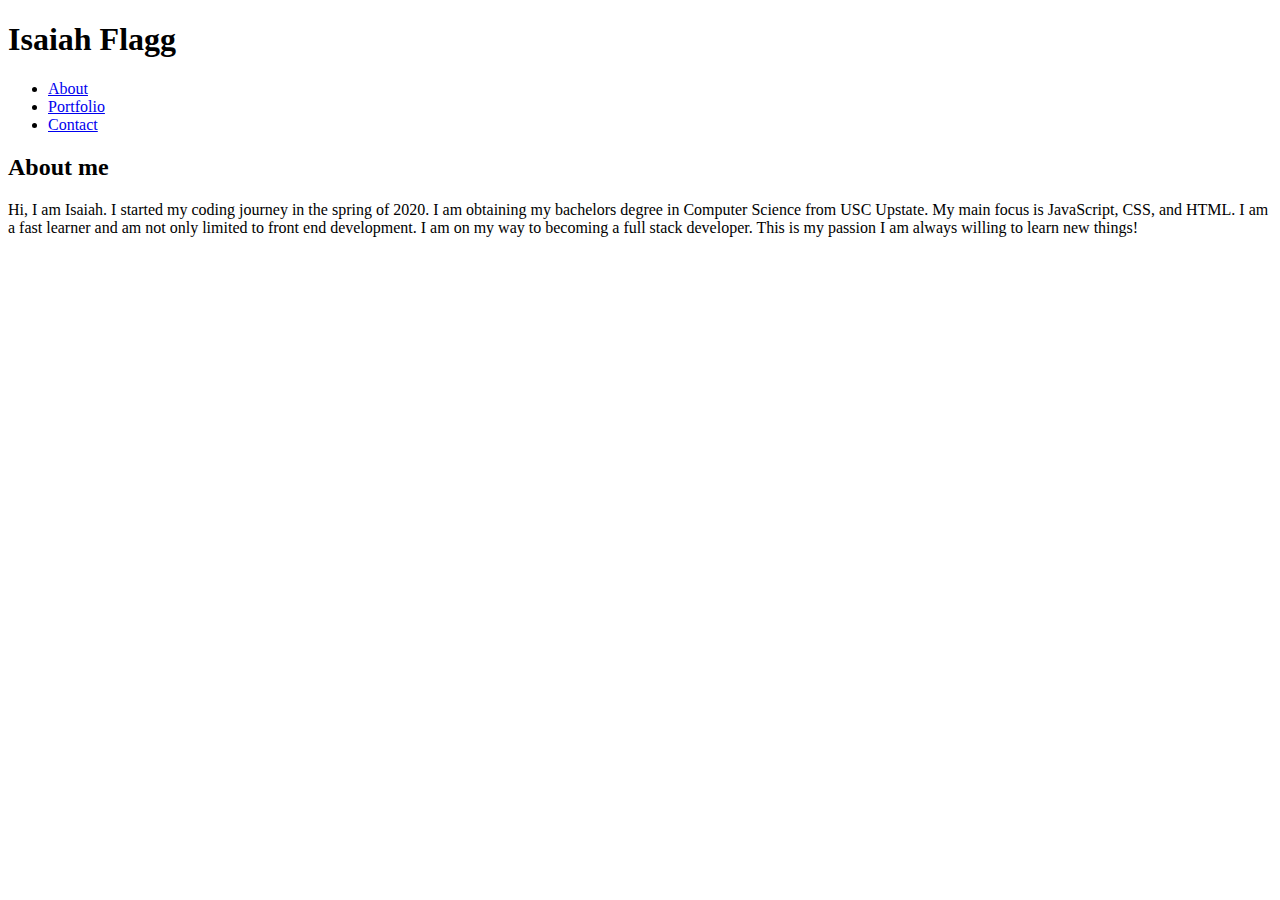
==== index.html @ 92c312b0 "added text to index.html" ====
<!DOCTYPE html>
<html lang="en">

<head>
    <meta charset="UTF-8">
    <meta name="viewport" content="width=device-width, initial-scale=1.0">
    <link rel="stylesheet" href="./assets/css/style.css">
    <title>About Me</title>
</head>

<body>

    <h1>Isaiah Flagg</h1>


    <nav>
        <div class="nav-links">



            <ul>
                <li><a href="index.html">About</a></li>
                <li><a href="portfolio.html">Portfolio</a></li>
                <li><a href="contact.html">Contact</a></li>

            </ul>
        </div>
    </nav>

    <div class="aboutMe">

        <h2>About me</h2>

        <p>Hi, I am Isaiah. I started my coding journey in the spring of 2020. I am obtaining my bachelors degree in Computer Science from USC Upstate. My main focus is JavaScript, CSS, and HTML. I am a fast learner and am not only limited to front end development. I am on my way to becoming a full stack developer. This is my passion I am always willing to learn new things!</p>

    </div>

    

</body>

</html>
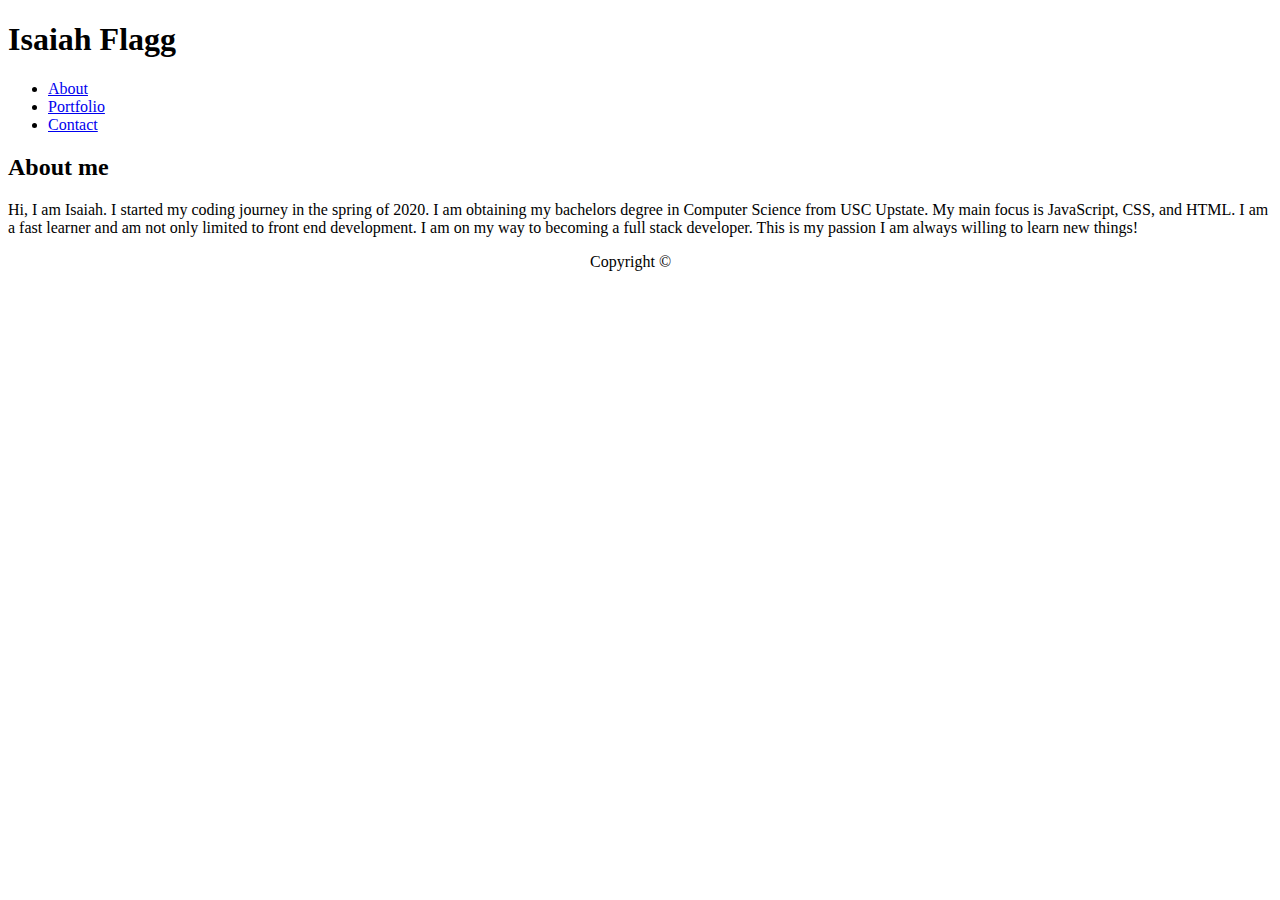
==== commit 2dfce3b4: "all HTML is written up" ====
--- a/index.html
+++ b/index.html
@@ -10,13 +10,11 @@
 
 <body>
 
-    <h1>Isaiah Flagg</h1>
+    <h1 class="myName">Isaiah Flagg</h1>
 
 
     <nav>
         <div class="nav-links">
-
-
 
             <ul>
                 <li><a href="index.html">About</a></li>
@@ -36,6 +34,9 @@
     </div>
 
     
+    <footer id="footer">
+        <p>Copyright ©</p>
+    </footer>
 
 </body>
 
--- a/assets/css/style.css
+++ b/assets/css/style.css
@@ -0,0 +1,10 @@
+
+
+
+
+
+/* use this to center the footer */
+#footer{
+    width: 100px;
+    margin: 0 auto;
+}